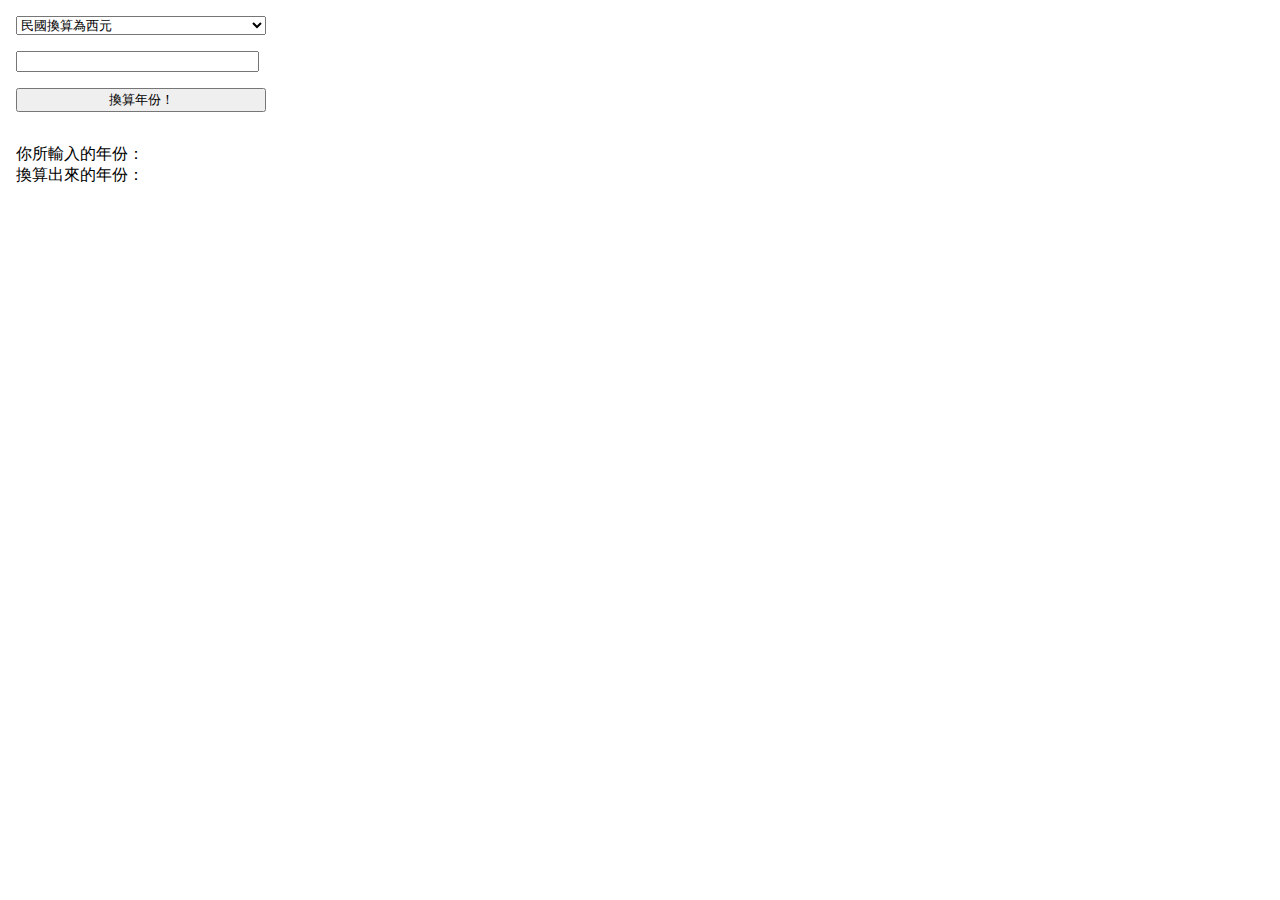
==== popup/year.html @ 21138f15 "first commit" ====
<!DOCTYPE html>
<html>
    <head>
        <meta charset="utf-8">
        <link rel="stylesheet" href="year.css"/>
    </head>
    <body>
        <select id="year_unit" name="year_unit">
            <option value="mingo">民國換算為西元</option>
            <option value="grego">西元換算為民國</option>
        </select>
        <input id="year_type" type="number" />
        <input id="year_calc" type="button" value="換算年份！" />
        <p>
            你所輸入的年份：<span id="year_inputed"></span> <br />
            換算出來的年份：<span id="year_result"></span>
        </p>
        <script src="year.js"></script>
    </body>
</html>
---- popup/year.css ----
html, body {
  width: 250px;
}

body {
  padding:0.5rem;
}

body > * {
  width:100%;
  margin-bottom:1rem;
}

#year_type {
  width:235px;
}
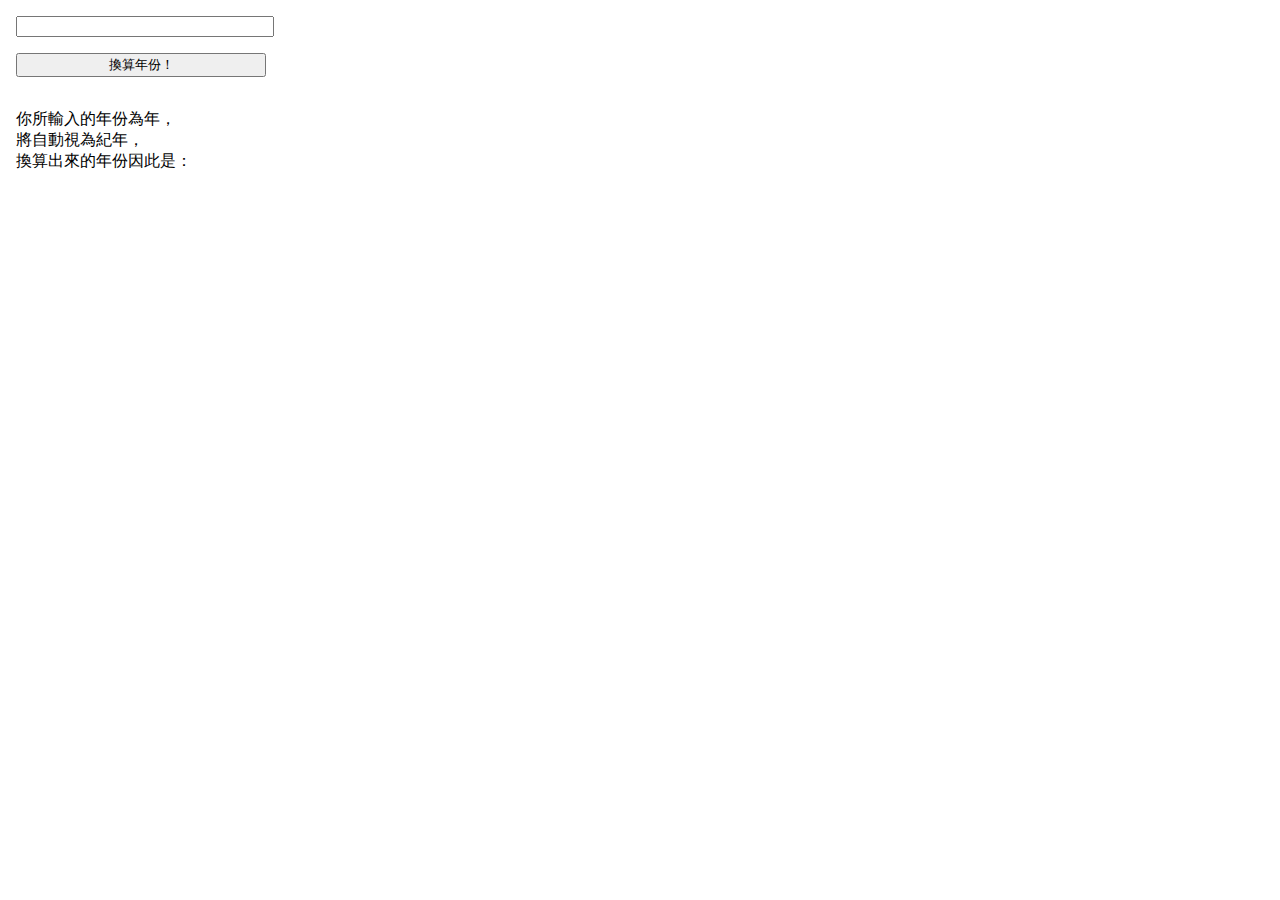
==== commit 5fb3bda9: "Develop auto year transfer" ====
--- a/popup/year.html
+++ b/popup/year.html
@@ -5,16 +5,31 @@
         <link rel="stylesheet" href="year.css"/>
     </head>
     <body>
-        <select id="year_unit" name="year_unit">
-            <option value="mingo">民國換算為西元</option>
-            <option value="grego">西元換算為民國</option>
-        </select>
-        <input id="year_type" type="number" />
-        <input id="year_calc" type="button" value="換算年份！" />
-        <p>
-            你所輸入的年份：<span id="year_inputed"></span> <br />
-            換算出來的年份：<span id="year_result"></span>
-        </p>
+        <!--
+            #yat means "Year Automatic Transport" and #ymt means "Year Manual Transport",
+            just like Automatic transmission vs Manual transmission.
+        -->
+        <div id="yat" >
+            <input id="yat_type" type="number" />
+            <input id="yat_calc" type="button" value="換算年份！" />
+            <p>
+                你所輸入的年份為<span id="yat_input"></span>年，<br />
+                將自動視為<span id="yat_unit"></span>紀年，<br />
+                換算出來的年份因此是：<span id="yat_result"></span>
+            </p>
+        </div>
+        <div id="ymt" hidden>
+            <select id="year_unit" name="year_unit">
+                <option value="mingo">民國換算為西元</option>
+                <option value="grego">西元換算為民國</option>
+            </select>
+            <input id="year_type" type="number" />
+            <input id="ymt_calc" type="button" value="換算年份！" />
+            <p>
+                你所輸入的年份：<span id="year_inputed"></span> <br />
+                換算出來的年份：<span id="year_result"></span>
+            </p>
+        </div>
         <script src="year.js"></script>
     </body>
 </html>
--- a/popup/year.css
+++ b/popup/year.css
@@ -6,7 +6,7 @@
   padding:0.5rem;
 }
 
-body > * {
+body > div > * {
   width:100%;
   margin-bottom:1rem;
 }
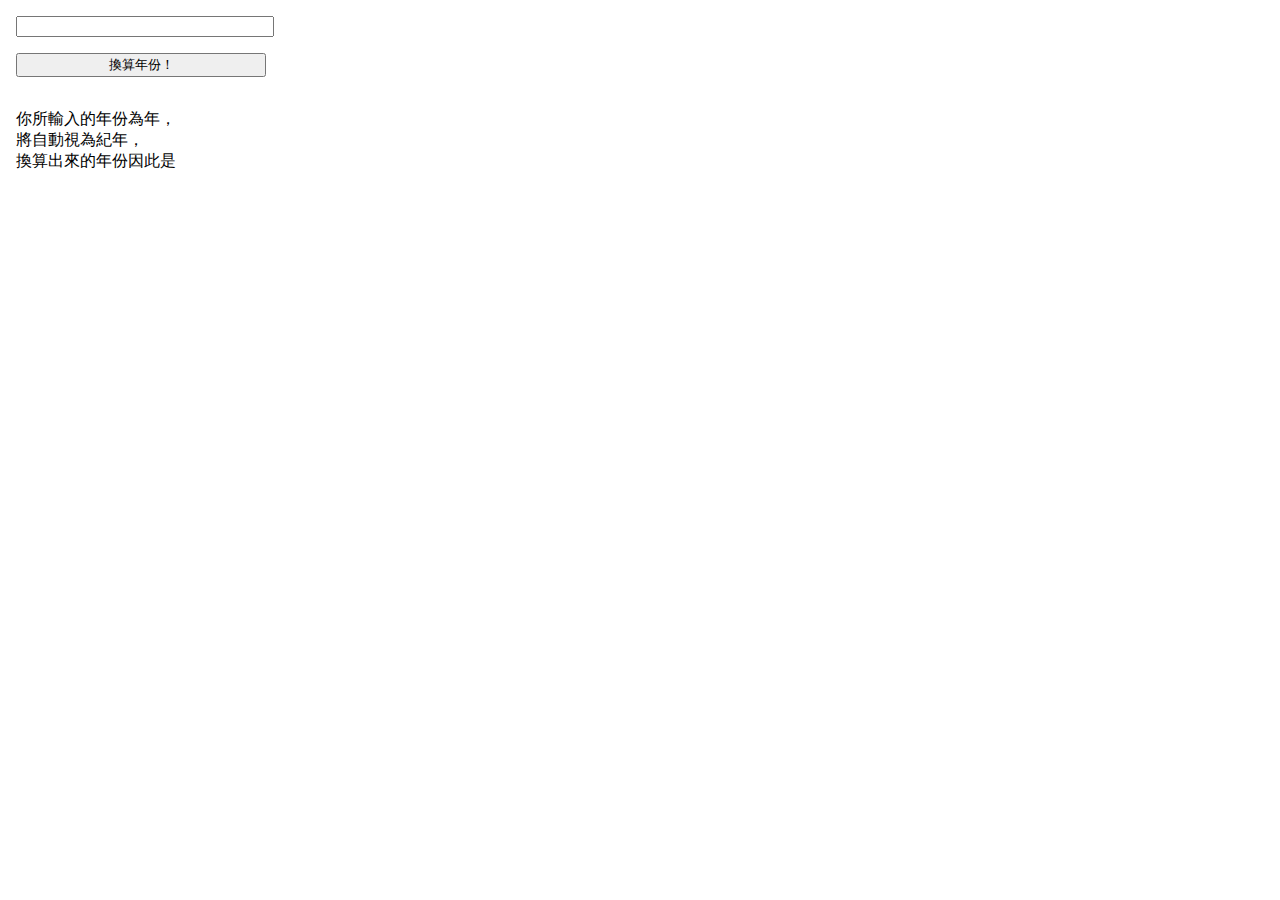
==== commit 9c5a5972: "Develop at/mt setting" ====
--- a/popup/year.html
+++ b/popup/year.html
@@ -6,7 +6,8 @@
     </head>
     <body>
         <!--
-            #yat means "Year Automatic Transport" and #ymt means "Year Manual Transport",
+            #yat means "Year Automatic Transport",
+            #ymt means "Year Manual Transport",
             just like Automatic transmission vs Manual transmission.
         -->
         <div id="yat" >
@@ -15,7 +16,7 @@
             <p>
                 你所輸入的年份為<span id="yat_input"></span>年，<br />
                 將自動視為<span id="yat_unit"></span>紀年，<br />
-                換算出來的年份因此是：<span id="yat_result"></span>
+                換算出來的年份因此是<span id="yat_result"></span>
             </p>
         </div>
         <div id="ymt" hidden>
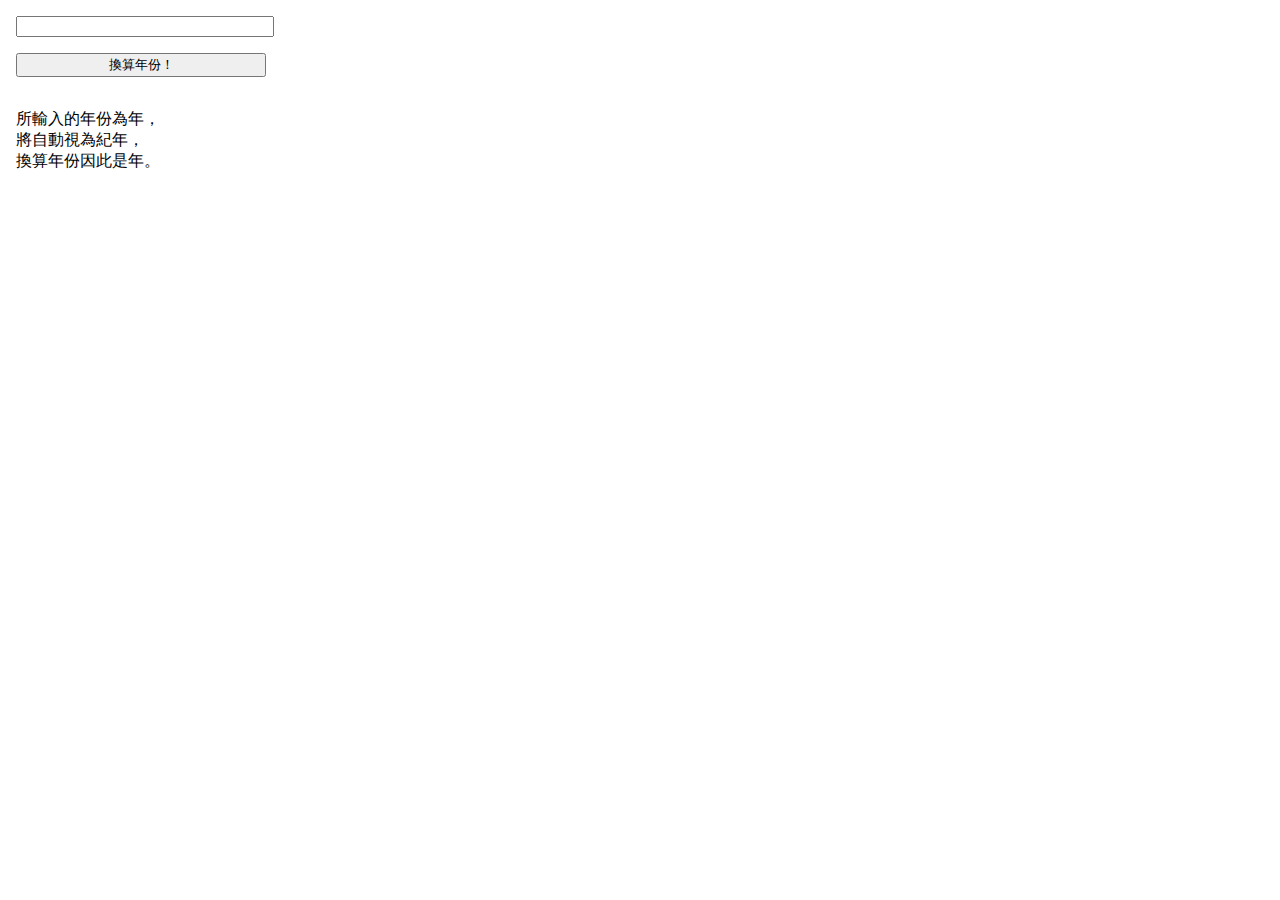
==== commit dcbe9de9: "Year unit change" ====
--- a/popup/year.html
+++ b/popup/year.html
@@ -14,9 +14,9 @@
             <input id="yat_type" type="number" />
             <input id="yat_calc" type="button" value="換算年份！" />
             <p>
-                你所輸入的年份為<span id="yat_input"></span>年，<br />
+                所輸入的年份為<span id="yat_input"></span>年，<br />
                 將自動視為<span id="yat_unit"></span>紀年，<br />
-                換算出來的年份因此是<span id="yat_result"></span>
+                換算年份因此是<span id="counter_yat_unit"></span><span id="yat_result"></span>年。
             </p>
         </div>
         <div id="ymt" hidden>
@@ -33,4 +33,4 @@
         </div>
         <script src="year.js"></script>
     </body>
-</html>
+</html>